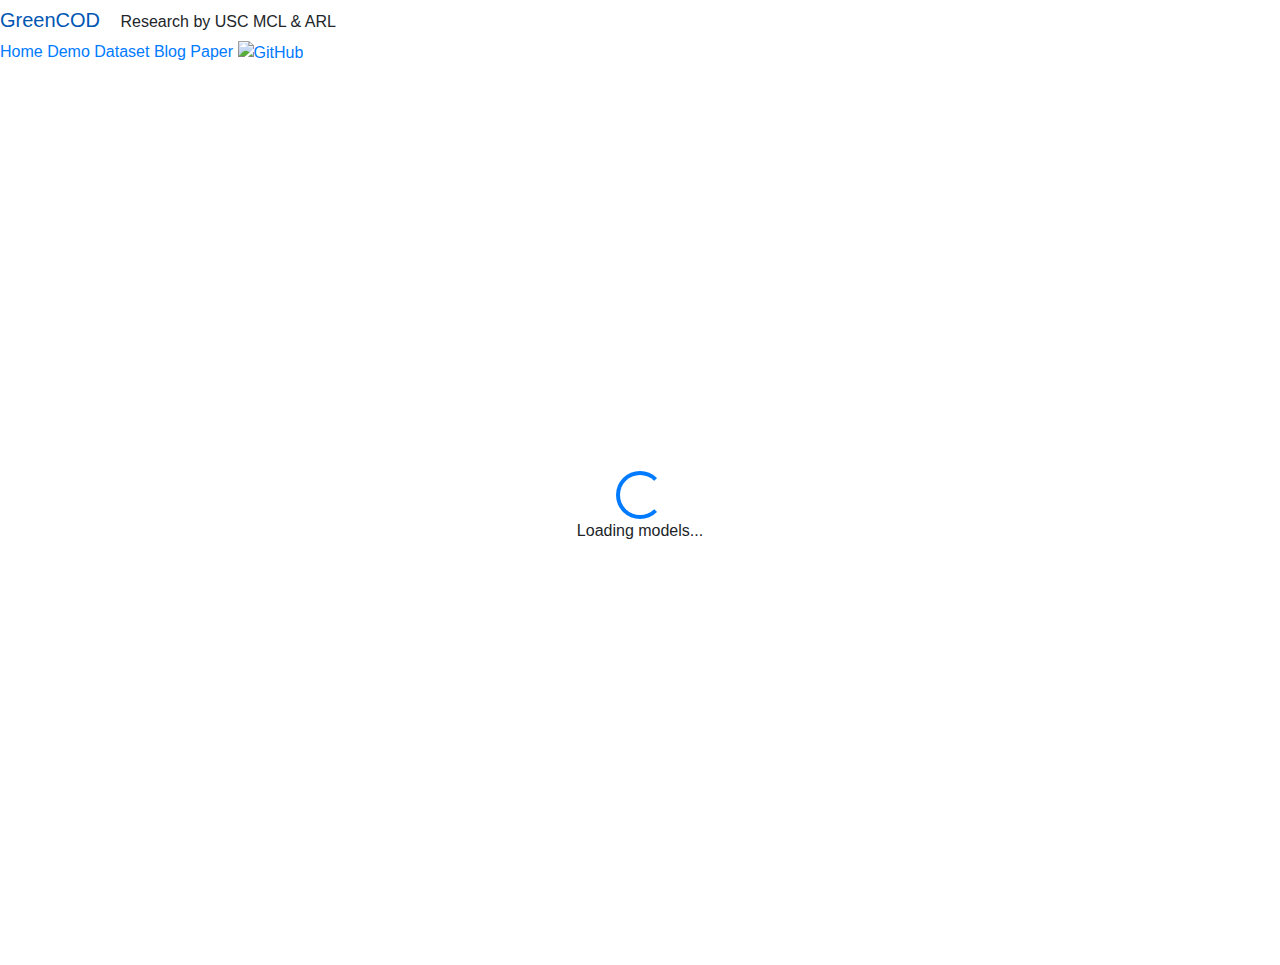
==== demo.html @ 2d50f330 "refactor" ====
<!DOCTYPE html>
<html lang="en">
<head>
    <meta charset="UTF-8">
    <meta name="viewport" content="width=device-width, initial-scale=1.0">
    <title>GreenCOD Demo</title>
    <script src="https://cdn.jsdelivr.net/npm/onnxruntime-web/dist/ort.min.js"></script>
    <title>Responsive Web Design with Bootstrap</title>
    <!-- Bootstrap CSS -->
    <link href="https://maxcdn.bootstrapcdn.com/bootstrap/4.5.2/css/bootstrap.min.css" rel="stylesheet">
    <link rel="stylesheet" href="css/styles.css">
    <style>
        #canvas,
        #output-canvas {
            width: 100%;
            height: auto;
            display: none;
        }

        #drop-zone {
            border: 2px dashed #007bff;
            border-radius: 5px;
            padding: 20px;
            text-align: center;
            color: #007bff;
            cursor: pointer;
            display: none;
        }

        #drop-zone.dragover {
            background-color: #e9ecef;
        }

        #loading-spinner {
            display: flex;
            flex-direction: column;
            justify-content: center;
            align-items: center;
            height: 100vh;
        }

        .spinner-border {
            width: 3rem;
            height: 3rem;
        }
    </style>
</head>
<body>
    <nav>
        <div>
            <a href="#" class="navbar-brand">GreenCOD</a>
            <span>Research by USC MCL & ARL</span>
        </div>
        <div>
            <a href="#">Home</a>
            <a href="#">Demo</a>
            <a href="#">Dataset</a>
            <a href="#">Blog</a>
            <a href="#">Paper</a>
            <a href="#" class="github-icon"><img src="https://github.githubassets.com/assets/GitHub-Mark-ea2971cee799.png" alt="GitHub"></a>
        </div>
    </nav>

    <div id="loading-spinner">
        <div class="spinner-border text-primary" role="status">
            <span class="sr-only">Loading...</span>
        </div>
        <p>Loading models...</p>
    </div>
    
    <div class="container mt-5" style="display: none;" id="main-content">
        <div class="row">
            <div class="col-12 mb-3">
                <label for="drop-zone" class="form-label">Select an Image</label>
                <div id="drop-zone">Drop an image here or click to select</div>
                <input type="file" id="image-upload" class="form-control-file d-none" accept="image/*">
            </div>
        </div>
        <div class="row">
            <div class="col-md-6 mb-3">
                <label for="canvas">Input Image</label>
                <canvas id="canvas"></canvas>
            </div>
            <div class="col-md-6 mb-3">
                <label for="output-canvas">Output</label>
                <canvas id="output-canvas"></canvas>
            </div>
        </div>
        <p id="output"></p>
        <p id="load_timing"></p>
        <p id="run_timing"></p>
    </div>

    <!-- Bootstrap JS, Popper.js, and jQuery -->
    <script src="https://code.jquery.com/jquery-3.5.1.min.js"></script>
    <script src="https://cdn.jsdelivr.net/npm/@popperjs/core@2.9.3/dist/umd/popper.min.js"></script>
    <script src="https://maxcdn.bootstrapcdn.com/bootstrap/4.5.2/js/bootstrap.min.js"></script>

    <script>
        let featureExtractorSession;
        let xgboostSession1;
        let xgboostSession2;
        let concatSession1;

        async function loadModels() {
            const start = performance.now();
            featureExtractorSession = await ort.InferenceSession.create('feature_extractor.onnx');
            xgboostSession1 = await ort.InferenceSession.create('models/xgboost_model_EfficientNetB4_672_42_1000.onnx');
            xgboostSession2 = await ort.InferenceSession.create('models/xgboost_model_EfficientNetB4_672_42_42_1000.onnx');
            xgboostSession3 = await ort.InferenceSession.create('models/xgboost_model_EfficientNetB4_672_42_42_84_1000.onnx');
            xgboostSession4 = await ort.InferenceSession.create('models/xgboost_model_EfficientNetB4_672_42_42_84_168_1000.onnx');
            concatSession1 = await ort.InferenceSession.create('models/concat_features_19_42_42.onnx');
            concatSession2 = await ort.InferenceSession.create('models/concat_features_19_42_84.onnx');
            concatSession3 = await ort.InferenceSession.create('models/sconcat_features_19_84_168.onnx');
            const end = performance.now();
            document.getElementById('load_timing').innerText = `Models loaded in ${(end - start).toFixed(2)} ms`;
            document.getElementById('loading-spinner').style.display = 'none';
            document.getElementById('main-content').style.display = 'block';
            document.getElementById('drop-zone').style.display = 'block';
        }

        async function runModel(imageFile) {
            const canvas = document.getElementById('canvas');
            const outputCanvas = document.getElementById('output-canvas');
            const ctx = canvas.getContext('2d');
            const outputCtx = outputCanvas.getContext('2d');
            const img = new Image();

            img.onload = async () => {
                const start = performance.now();
                // Display input image
                canvas.style.display = 'block';
                outputCanvas.style.display = 'block';
                canvas.width = 672;
                canvas.height = 672;
                ctx.drawImage(img, 0, 0, 672, 672);

                const imageData = ctx.getImageData(0, 0, 672, 672);
                const inputTensor = preprocessImage(imageData);
                const endPreprocess = performance.now();
                document.getElementById('run_timing').innerText = `Preprocessing: ${(endPreprocess - start).toFixed(2)} ms`;
                
                try {
                    const startPreprocessing = performance.now();
                    const feeds = { input: inputTensor };
                    const results = await featureExtractorSession.run(feeds);
                    const tensorData1 = results[featureExtractorSession.outputNames[0]].data;
                    const tensorData2 = results[featureExtractorSession.outputNames[1]].data;
                    const tensorData3 = results[featureExtractorSession.outputNames[2]].data;
                    const tensor1 = new ort.Tensor('float32', tensorData1, [42*42, 1152]);
                    const tensor2 = new ort.Tensor('float32', tensorData2, [84*84, 1152]);
                    const tensor3 = new ort.Tensor('float32', tensorData3, [168*168, 1152]);
                    document.getElementById('run_timing').innerText += `\nEfficientNetB4: ${(performance.now() - startPreprocessing).toFixed(2)} ms`;
                    
                    const startXGboost1 = performance.now();
                    const feedsXGBoost1 = { 'input': tensor1 };
                    const resultsXGBoost1 = await xgboostSession1.run(feedsXGBoost1);

                    const outputXGBoost1 = resultsXGBoost1[xgboostSession1.outputNames[1]];
                    document.getElementById('run_timing').innerText += `\nXGBoost1 (42x42): ${(performance.now() - startXGboost1).toFixed(2)} ms`;

                    const feedsConcat1 = { 'features': tensor1, "y_prev_pred": outputXGBoost1};
                    const resultsConcat1 = await concatSession1.run(feedsConcat1);

                    const concatOutput1 = resultsConcat1[concatSession1.outputNames[0]];

                    const startXGboost2 = performance.now();
                    const feedsXGBoost2 = { 'input': concatOutput1 };
                    const resultsXGBoost2 = await xgboostSession2.run(feedsXGBoost2);

                    const outputXGBoost2 = resultsXGBoost2[xgboostSession2.outputNames[1]];
                    document.getElementById('run_timing').innerText += `\nXGBoost2 (42x42): ${(performance.now() - startXGboost2).toFixed(2)} ms`;

                    const feedsConcat2 = { 'features': tensor2, "y_prev_pred": outputXGBoost2};
                    const resultsConcat2 = await concatSession2.run(feedsConcat2);

                    const concatOutput2 = resultsConcat2[concatSession2.outputNames[0]];

                    const startXGboost3 = performance.now();
                    const feedsXGBoost3 = { 'input': concatOutput2 };
                    const resultsXGBoost3 = await xgboostSession3.run(feedsXGBoost3);
                    console.log(resultsXGBoost3)
                    
                    const outputXGBoost3 = resultsXGBoost3[xgboostSession3.outputNames[1]];
                    document.getElementById('run_timing').innerText += `\nXGBoost3 (84x84): ${(performance.now() - startXGboost3).toFixed(2)} ms`;

                    const feedsConcat3 = { 'features': tensor3, "y_prev_pred": outputXGBoost3};
                    const resultsConcat3 = await concatSession3.run(feedsConcat3);

                    const concatOutput3 = resultsConcat3[concatSession3.outputNames[0]];

                    const startXGboost4 = performance.now();
                    const feedsXGBoost4 = { 'input': concatOutput3 };
                    const resultsXGBoost4 = await xgboostSession4.run(feedsXGBoost4);
                    console.log(resultsXGBoost3)
                    
                    const output = resultsXGBoost4[xgboostSession4.outputNames[1]];
                    document.getElementById('run_timing').innerText += `\nXGBoost4 (168x168): ${(performance.now() - startXGboost4).toFixed(2)} ms`;
                    
                    const end = performance.now();

                    displayOutput(output.data, 168, 168, 672, 672);

                    document.getElementById('run_timing').innerText += `\nTotal processed in ${(end - start).toFixed(2)} ms`;
                } catch (error) {
                    console.error('Error running the model:', error);
                    document.getElementById('output').innerText = 'Error running the model: ' + error.message;
                }
            };

            img.src = URL.createObjectURL(imageFile);
        }

        function preprocessImage(imageData) {
            const { data, width, height } = imageData;
            const input = new Float32Array(width * height * 3);

            for (let c = 0; c < 3; c++) {
                for (let h = 0; h < height; h++) {
                    for (let w = 0; w < width; w++) {
                        const index = h * width + w;
                        const offset = index * 4;
                        if (c === 0) {
                            input[c * width * height + index] = (data[offset] / 255.0 - 0.485) / 0.229;
                        } else if (c === 1) {
                            input[c * width * height + index] = (data[offset + 1] / 255.0 - 0.456) / 0.224;
                        } else if (c === 2) {
                            input[c * width * height + index] = (data[offset + 2] / 255.0 - 0.406) / 0.225;
                        }
                    }
                }
            }

            return new ort.Tensor('float32', input, [1, 3, width, height]);
        }

        function displayOutput(data, originalWidth, originalHeight, width, height) {
            const outputCanvas = document.getElementById('output-canvas');
            outputCanvas.width = width;
            outputCanvas.height = height;
            const outputCtx = outputCanvas.getContext('2d');
            const imageData = outputCtx.createImageData(width, height);

            function getValue(x, y) {
                const index = y * originalWidth + x;
                return data[index * 2 + 1];
            }

            for (let y = 0; y < height; y++) {
                for (let x = 0; x < width; x++) {
                    const originalX = Math.floor(x * originalWidth / width);
                    const originalY = Math.floor(y * originalHeight / height);

                    const value = getValue(originalX, originalY);
                    const color = Math.min(Math.max(value * 255, 0), 255);

                    const index = (y * width + x) * 4;
                    imageData.data[index] = color;
                    imageData.data[index + 1] = color;
                    imageData.data[index + 2] = color;
                    imageData.data[index + 3] = 255;
                }
            }

            outputCtx.putImageData(imageData, 0, 0);
        }

        function initDropZone() {
            const dropZone = document.getElementById('drop-zone');
            const imageUpload = document.getElementById('image-upload');

            dropZone.addEventListener('click', () => {
                imageUpload.click();
            });

            dropZone.addEventListener('dragover', (event) => {
                event.preventDefault();
                dropZone.classList.add('dragover');
            });

            dropZone.addEventListener('dragleave', () => {
                dropZone.classList.remove('dragover');
            });

            dropZone.addEventListener('drop', (event) => {
                event.preventDefault();
                dropZone.classList.remove('dragover');
                const files = event.dataTransfer.files;
                if (files.length > 0) {
                    runModel(files[0]);
                }
            });

            imageUpload.addEventListener('change', (event) => {
                const files = event.target.files;
                if (files.length > 0) {
                    runModel(files[0]);
                }
            });
        }

        async function loadExampleImage() {
            const response = await fetch('COD10K-CAM-1-Aquatic-3-Crab-45.jpg'); // Replace with the actual path to your example image
            const blob = await response.blob();
            const file = new File([blob], 'example.jpg', { type: 'image/jpeg' });
            runModel(file);
        }

        loadModels().then(() => {
            initDropZone();
            loadExampleImage();
        }).catch(error => {
            console.error('Error loading models:', error);
            document.getElementById('output').innerText = 'Error loading models: ' + error.message;
        });
    </script>
</body>

</html>
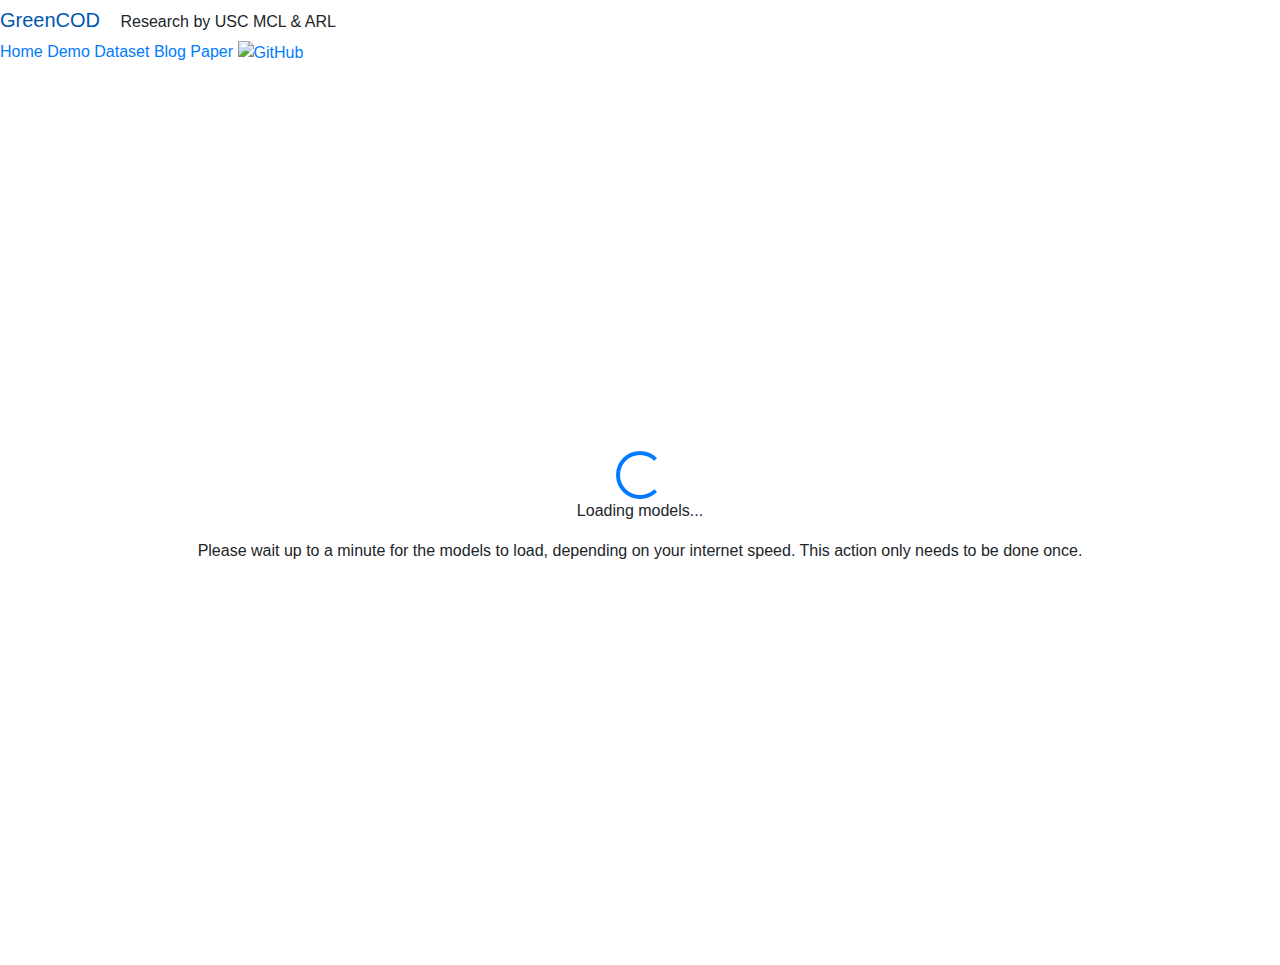
==== commit dde72507: "Update demo.html" ====
--- a/demo.html
+++ b/demo.html
@@ -52,8 +52,8 @@
             <span>Research by USC MCL & ARL</span>
         </div>
         <div>
-            <a href="#">Home</a>
-            <a href="#">Demo</a>
+            <a href="/">Home</a>
+            <a href="/demo">Demo</a>
             <a href="#">Dataset</a>
             <a href="#">Blog</a>
             <a href="#">Paper</a>
@@ -66,12 +66,13 @@
             <span class="sr-only">Loading...</span>
         </div>
         <p>Loading models...</p>
+        <p>Please wait up to a minute for the models to load, depending on your internet speed. This action only needs to be done once.</p>
     </div>
     
     <div class="container mt-5" style="display: none;" id="main-content">
         <div class="row">
             <div class="col-12 mb-3">
-                <label for="drop-zone" class="form-label">Select an Image</label>
+                <label for="drop-zone" class="form-label">Select an Image (It will be processed locally on your device and not uploaded).</label>
                 <div id="drop-zone">Drop an image here or click to select</div>
                 <input type="file" id="image-upload" class="form-control-file d-none" accept="image/*">
             </div>
@@ -104,14 +105,14 @@
 
         async function loadModels() {
             const start = performance.now();
-            featureExtractorSession = await ort.InferenceSession.create('feature_extractor.onnx');
+            featureExtractorSession = await ort.InferenceSession.create('models/feature_extractor.onnx');
             xgboostSession1 = await ort.InferenceSession.create('models/xgboost_model_EfficientNetB4_672_42_1000.onnx');
             xgboostSession2 = await ort.InferenceSession.create('models/xgboost_model_EfficientNetB4_672_42_42_1000.onnx');
             xgboostSession3 = await ort.InferenceSession.create('models/xgboost_model_EfficientNetB4_672_42_42_84_1000.onnx');
             xgboostSession4 = await ort.InferenceSession.create('models/xgboost_model_EfficientNetB4_672_42_42_84_168_1000.onnx');
             concatSession1 = await ort.InferenceSession.create('models/concat_features_19_42_42.onnx');
             concatSession2 = await ort.InferenceSession.create('models/concat_features_19_42_84.onnx');
-            concatSession3 = await ort.InferenceSession.create('models/sconcat_features_19_84_168.onnx');
+            concatSession3 = await ort.InferenceSession.create('models/concat_features_19_84_168.onnx');
             const end = performance.now();
             document.getElementById('load_timing').innerText = `Models loaded in ${(end - start).toFixed(2)} ms`;
             document.getElementById('loading-spinner').style.display = 'none';
@@ -138,7 +139,7 @@
                 const imageData = ctx.getImageData(0, 0, 672, 672);
                 const inputTensor = preprocessImage(imageData);
                 const endPreprocess = performance.now();
-                document.getElementById('run_timing').innerText = `Preprocessing: ${(endPreprocess - start).toFixed(2)} ms`;
+                document.getElementById('run_timing').innerText = `Preprocessing: ${(endPreprocess - start).toFixed(2)} ms on CPU`;
                 
                 try {
                     const startPreprocessing = performance.now();
@@ -150,14 +151,14 @@
                     const tensor1 = new ort.Tensor('float32', tensorData1, [42*42, 1152]);
                     const tensor2 = new ort.Tensor('float32', tensorData2, [84*84, 1152]);
                     const tensor3 = new ort.Tensor('float32', tensorData3, [168*168, 1152]);
-                    document.getElementById('run_timing').innerText += `\nEfficientNetB4: ${(performance.now() - startPreprocessing).toFixed(2)} ms`;
+                    document.getElementById('run_timing').innerText += `\nEfficientNetB4: ${(performance.now() - startPreprocessing).toFixed(2)} ms on CPU`;
                     
                     const startXGboost1 = performance.now();
                     const feedsXGBoost1 = { 'input': tensor1 };
                     const resultsXGBoost1 = await xgboostSession1.run(feedsXGBoost1);
 
                     const outputXGBoost1 = resultsXGBoost1[xgboostSession1.outputNames[1]];
-                    document.getElementById('run_timing').innerText += `\nXGBoost1 (42x42): ${(performance.now() - startXGboost1).toFixed(2)} ms`;
+                    document.getElementById('run_timing').innerText += `\nXGBoost1 (42x42): ${(performance.now() - startXGboost1).toFixed(2)} ms on CPU`;
 
                     const feedsConcat1 = { 'features': tensor1, "y_prev_pred": outputXGBoost1};
                     const resultsConcat1 = await concatSession1.run(feedsConcat1);
@@ -169,7 +170,7 @@
                     const resultsXGBoost2 = await xgboostSession2.run(feedsXGBoost2);
 
                     const outputXGBoost2 = resultsXGBoost2[xgboostSession2.outputNames[1]];
-                    document.getElementById('run_timing').innerText += `\nXGBoost2 (42x42): ${(performance.now() - startXGboost2).toFixed(2)} ms`;
+                    document.getElementById('run_timing').innerText += `\nXGBoost2 (42x42): ${(performance.now() - startXGboost2).toFixed(2)} ms on CPU`;
 
                     const feedsConcat2 = { 'features': tensor2, "y_prev_pred": outputXGBoost2};
                     const resultsConcat2 = await concatSession2.run(feedsConcat2);
@@ -182,7 +183,7 @@
                     console.log(resultsXGBoost3)
                     
                     const outputXGBoost3 = resultsXGBoost3[xgboostSession3.outputNames[1]];
-                    document.getElementById('run_timing').innerText += `\nXGBoost3 (84x84): ${(performance.now() - startXGboost3).toFixed(2)} ms`;
+                    document.getElementById('run_timing').innerText += `\nXGBoost3 (84x84): ${(performance.now() - startXGboost3).toFixed(2)} ms on CPU`;
 
                     const feedsConcat3 = { 'features': tensor3, "y_prev_pred": outputXGBoost3};
                     const resultsConcat3 = await concatSession3.run(feedsConcat3);
@@ -195,13 +196,13 @@
                     console.log(resultsXGBoost3)
                     
                     const output = resultsXGBoost4[xgboostSession4.outputNames[1]];
-                    document.getElementById('run_timing').innerText += `\nXGBoost4 (168x168): ${(performance.now() - startXGboost4).toFixed(2)} ms`;
+                    document.getElementById('run_timing').innerText += `\nXGBoost4 (168x168): ${(performance.now() - startXGboost4).toFixed(2)} ms on CPU`;
                     
                     const end = performance.now();
 
                     displayOutput(output.data, 168, 168, 672, 672);
 
-                    document.getElementById('run_timing').innerText += `\nTotal processed in ${(end - start).toFixed(2)} ms`;
+                    document.getElementById('run_timing').innerText += `\nTotal processed in ${(end - start).toFixed(2)} ms on CPU`;
                 } catch (error) {
                     console.error('Error running the model:', error);
                     document.getElementById('output').innerText = 'Error running the model: ' + error.message;
@@ -300,7 +301,7 @@
         }
 
         async function loadExampleImage() {
-            const response = await fetch('COD10K-CAM-1-Aquatic-3-Crab-45.jpg'); // Replace with the actual path to your example image
+            const response = await fetch('camouflage-visual-deception-methods.jpg'); // Replace with the actual path to your example image
             const blob = await response.blob();
             const file = new File([blob], 'example.jpg', { type: 'image/jpeg' });
             runModel(file);
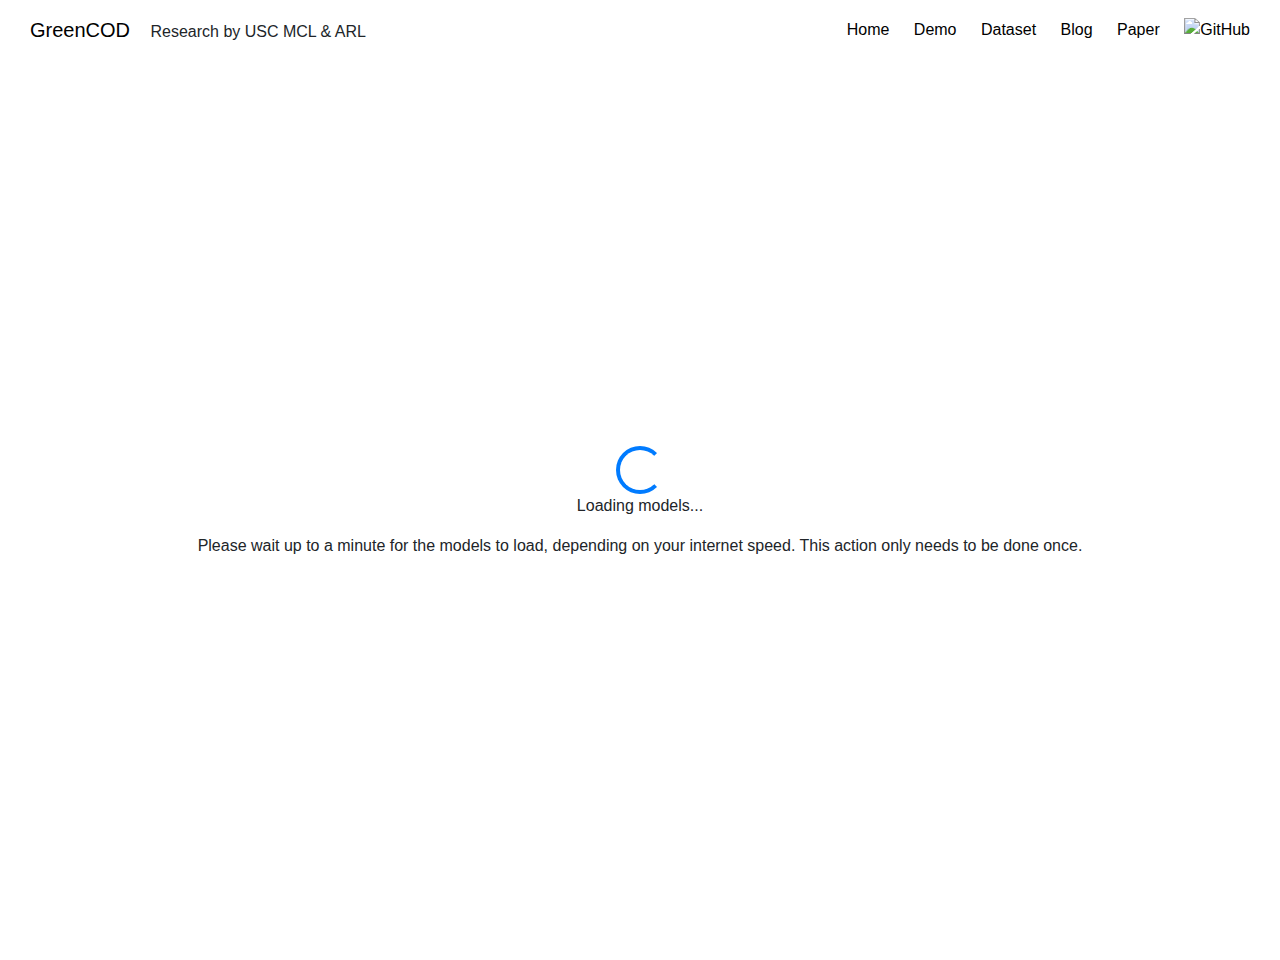
==== commit 53408c98: "dataset" ====
--- a/demo.html
+++ b/demo.html
@@ -48,16 +48,16 @@
 <body>
     <nav>
         <div>
-            <a href="#" class="navbar-brand">GreenCOD</a>
+            <a href="https://greencod.ai" class="navbar-brand">GreenCOD</a>
             <span>Research by USC MCL & ARL</span>
         </div>
         <div>
-            <a href="/">Home</a>
+            <a href="https://greencod.ai">Home</a>
             <a href="/demo">Demo</a>
-            <a href="#">Dataset</a>
+            <a href="https://greencod.ai/#dataset-section">Dataset</a>
             <a href="#">Blog</a>
-            <a href="#">Paper</a>
-            <a href="#" class="github-icon"><img src="https://github.githubassets.com/assets/GitHub-Mark-ea2971cee799.png" alt="GitHub"></a>
+            <a href="https://www.arxiv.org/abs/2405.16144">Paper</a>
+            <a href="https://github.com/hongshuochen/green-cod" class="github-icon"><img src="https://github.githubassets.com/assets/GitHub-Mark-ea2971cee799.png" alt="GitHub"></a>
         </div>
     </nav>
 
@@ -301,7 +301,7 @@
         }
 
         async function loadExampleImage() {
-            const response = await fetch('camouflage-visual-deception-methods.jpg'); // Replace with the actual path to your example image
+            const response = await fetch('images/camouflage-visual-deception-methods.jpg'); // Replace with the actual path to your example image
             const blob = await response.blob();
             const file = new File([blob], 'example.jpg', { type: 'image/jpeg' });
             runModel(file);
--- a/css/styles.css
+++ b/css/styles.css
@@ -0,0 +1,160 @@
+body {
+    font-family: Arial, sans-serif;
+    margin: 0;
+    padding: 0;
+}
+.hero-section {
+    position: relative;
+    height: 100vh;
+    background: url('https://images.cloudflareapps.com/EJzyxsCCQOeRa71a83tX_background-2.jpeg') no-repeat center center/cover;
+    color: white;
+    text-align: center;
+    display: flex;
+    flex-direction: column;
+    justify-content: center;
+    align-items: center;
+}
+.hero-section::before {
+    content: '';
+    position: absolute;
+    top: 0;
+    left: 0;
+    width: 100%;
+    height: 100%;
+    background: rgba(0, 0, 0, 0.5);
+}
+.hero-content {
+    position: relative;
+    z-index: 1;
+    padding: 20px 30px;
+}
+.hero-content h1 {
+    font-size: 2rem;
+    margin-bottom: 20px;
+}
+.hero-content p {
+    font-size: 1rem;
+    margin-bottom: 30px;
+}
+.hero-content a {
+    color: white;
+    background: #007bff;
+    padding: 10px 20px;
+    text-decoration: none;
+    border-radius: 5px;
+}
+nav {
+    background: white;
+    padding: 10px 20px;
+    display: flex;
+    justify-content: space-between;
+    align-items: center;
+    flex-wrap: wrap;
+}
+nav a {
+    color: black;
+    margin: 0 10px;
+    text-decoration: none;
+}
+nav a.github-icon img {
+    width: 20px;
+    height: 20px;
+}
+@media (min-width: 768px) {
+    .hero-content h1 {
+        font-size: 3rem;
+    }
+    .hero-content p {
+        font-size: 1.2rem;
+    }
+    .hero-content {
+        padding: 40px 60px;
+    }
+}
+.abstract-section {
+    padding: 50px 20px;
+    text-align: center;
+    background-color: #ffffff;
+    max-width: 1500px;
+    margin: 0 auto;
+}
+.abstract-section p {
+    padding: 0 20px;
+}
+.gif-section {
+    padding: 50px 20px;
+    text-align: center;
+    background-color: #f8f9fa;
+}
+.applications-section {
+    padding: 50px 20px;
+    text-align: center;
+    background-color: #ffffff;
+}
+.dataset-section {
+    padding: 50px 20px;
+    text-align: center;
+    background-color: #f8f9fa;
+}
+.citation-section {
+    padding: 50px 20px;
+    text-align: center;
+    background-color: #f8f9fa;
+}
+.abstract-section h2, .gif-section h2, .applications-section h2, .citation-section h2, .dataset-section h2 {
+    font-size: 2rem;
+    margin-bottom: 20px;
+    padding-bottom: 20px;
+}
+.abstract-section p, .gif-section p, .applications-section p, .citation-section p .dataset-section p {
+    font-size: 1rem;
+    margin-bottom: 30px;
+}
+.video-container {
+    position: relative;
+    padding-bottom: 56.25%;
+    height: 0;
+    overflow: hidden;
+    max-width: 100%;
+    background: #000;
+}
+.video-container iframe,
+.video-container object,
+.video-container embed {
+    position: absolute;
+    top: 0;
+    left: 0;
+    width: 100%;
+    height: 100%;
+}
+.gif-container {
+    display: flex;
+    flex-direction: column;
+    align-items: center;
+    gap: 20px;
+}
+.gif-container img {
+    width: 75%;
+}
+.logos-section {
+    padding: 50px 20px;
+    text-align: center;
+    background-color: #ffffff;
+}
+.logos-section img {
+    height: 100px;
+    margin: 0 20px;
+}
+.applications-section img {
+    width: 80%;
+    height: auto;
+    margin: 10px 0;
+}
+.bibtex {
+    background-color: #f8f8f8;
+    border: 1px solid #ccc;
+    padding: 10px;
+    border-radius: 5px;
+    font-family: monospace;
+    text-align: left;
+}
